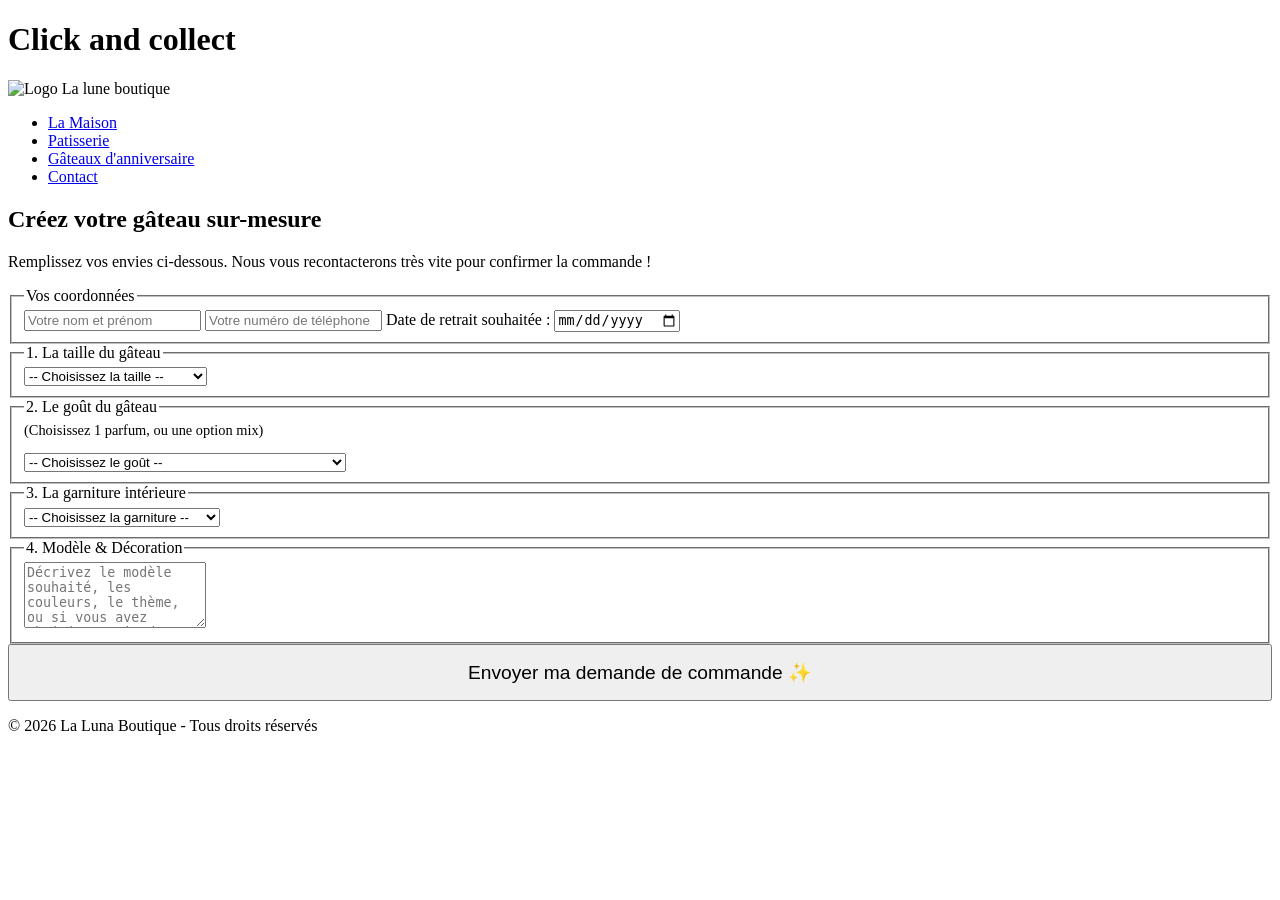
==== clickandcollect.html @ 3f83d6df "Add files via upload" ====
<!DOCTYPE html>
<html lang="fr">
<head>
    <meta charset="utf-8">
    <title>Click and collect - La Luna Boutique</title>
    <meta name="viewport" content="width=device-width, initial-scale=1.0">
    <link href="https://fonts.googleapis.com/css2?family=Cormorant+Garamond:wght@700&family=Lato&display=swap" rel="stylesheet">
    <link href="css/style.css" rel="stylesheet">
</head>
<body id="top">
    <div class="fixed-top-container">
        <header>
            <h1>Click and collect</h1>
            <div class="logo-center">
                <img src="img\a.jpg" alt="Logo La lune boutique">
            </div>
        </header>
        
        <nav>
            <ul id="nav">
                <li><a href="index.html">La Maison</a></li>
                <li><a href="Patisserie.html">Patisserie</a></li>
                <li><a href="gateaux.html">Gâteaux d'anniversaire</a></li>
                <li><a href="contact.html">Contact</a></li>
            </ul>
        </nav>
    </div>

    <!-- LE FORMULAIRE DE COMMANDE -->
    <main class="commande-page">
        <h2>Créez votre gâteau sur-mesure</h2>
        <p class="intro-text">Remplissez vos envies ci-dessous. Nous vous recontacterons très vite pour confirmer la commande !</p>

        <!-- L'attribut action="mailto:..." est ce qui envoie l'email -->
        <form action="mailto:Nastaran.kamali77@gmail.com" method="post" enctype="text/plain" class="formulaire-commande">
            
            <!-- Informations de contact -->
            <fieldset>
                <legend>Vos coordonnées</legend>
                <input type="text" name="Nom" placeholder="Votre nom et prénom" required>
                <input type="tel" name="Telephone" placeholder="Votre numéro de téléphone" required>
                <!-- On ajoute une date pour savoir quand ils veulent le gâteau -->
                <label>Date de retrait souhaitée :</label>
                <input type="date" name="Date_de_retrait" required>
            </fieldset>

            <!-- Étape 1 : Taille -->
            <fieldset>
                <legend>1. La taille du gâteau</legend>
                <select name="Taille" required>
                    <option value="">-- Choisissez la taille --</option>
                    <option value="Petit (4 à 6 personnes)">Petit (4 à 6 personnes)</option>
                    <option value="Moyen (8 à 10 personnes)">Moyen (8 à 10 personnes)</option>
                    <option value="Grand (12 à 15 personnes)">Grand (12 à 15 personnes)</option>
                </select>
            </fieldset>

            <!-- Étape 2 : Le Goût (Biscuit) -->
            <fieldset>
                <legend>2. Le goût du gâteau</legend>
                <p style="font-size: 0.9rem; margin-top:0;">(Choisissez 1 parfum, ou une option mix)</p>
                <select name="Gout_Base" required>
                    <option value="">-- Choisissez le goût --</option>
                    <option value="Chocolat">Chocolat</option>
                    <option value="Fraise Vanille">Fraise Vanille</option>
                    <option value="Fruit de la passion">Fruit de la passion</option>
                    <option value="Matcha (+3 euros)">Matcha (+3 euros)</option>
                    <option value="Mix de deux parfums">Mix de 2 parfums (Précisez dans les notes en bas)</option>
                </select>
            </fieldset>

            <!-- Étape 3 : La Garniture -->
            <fieldset>
                <legend>3. La garniture intérieure</legend>
                <select name="Garniture" required>
                    <option value="">-- Choisissez la garniture --</option>
                    <option value="Banane et crème au chocolat">Banane et crème au chocolat</option>
                    <option value="Fraise">Fraise</option>
                    <option value="Fraise et crème vanille">Fraise et crème vanille</option>
                    <option value="Mousse au chocolat">Mousse au chocolat</option>
                    <option value="Crème simple">Crème</option>
                </select>
            </fieldset>

            <!-- Étape 4 : Décoration & Modèle -->
            <fieldset>
                <legend>4. Modèle & Décoration</legend>
                <textarea name="Decoration_et_Notes" rows="4" placeholder="Décrivez le modèle souhaité, les couleurs, le thème, ou si vous avez choisi un 'Mix de parfums'..." required></textarea>
            </fieldset>

            <button type="submit" class="btn-magique" style="width: 100%; font-size: 1.2rem; padding: 15px;">Envoyer ma demande de commande ✨</button>
        </form>
    </main>

    <footer>
        <p>© 2026 La Luna Boutique - Tous droits réservés</p>
    </footer>
</body>
</html>
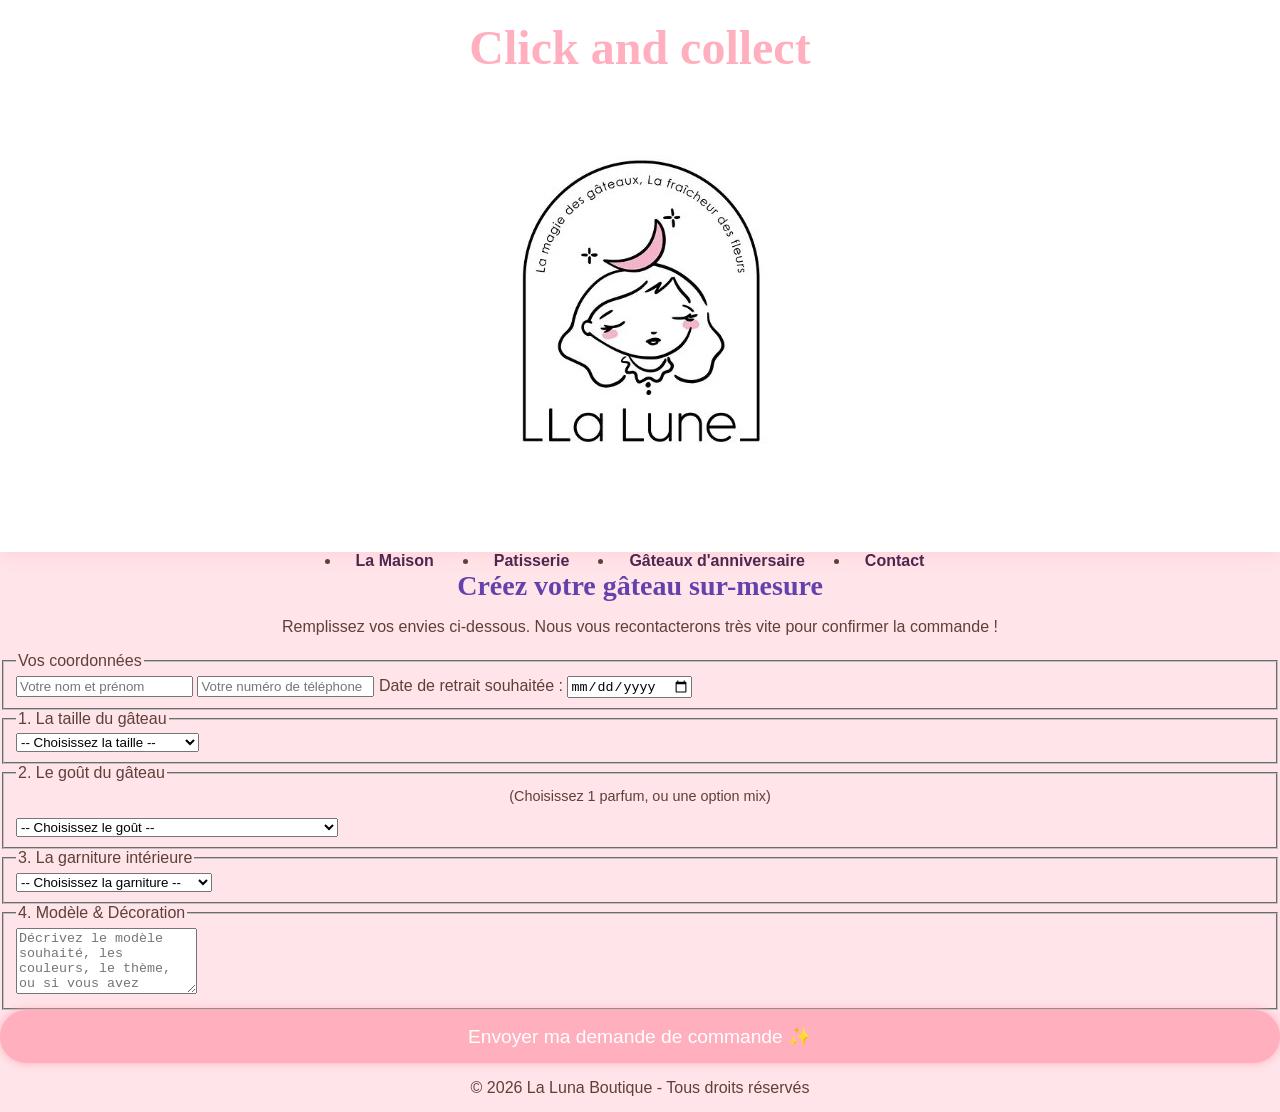
==== commit e582bf67: "Fix HTML structure and update stylesheet link" ====
--- a/clickandcollect.html
+++ b/clickandcollect.html
@@ -5,14 +5,14 @@
     <title>Click and collect - La Luna Boutique</title>
     <meta name="viewport" content="width=device-width, initial-scale=1.0">
     <link href="https://fonts.googleapis.com/css2?family=Cormorant+Garamond:wght@700&family=Lato&display=swap" rel="stylesheet">
-    <link href="css/style.css" rel="stylesheet">
+    <link href="/style.css" rel="stylesheet">
 </head>
 <body id="top">
     <div class="fixed-top-container">
         <header>
             <h1>Click and collect</h1>
             <div class="logo-center">
-                <img src="img\a.jpg" alt="Logo La lune boutique">
+                <img src="\a.jpg" alt="Logo La lune boutique">
             </div>
         </header>
         
@@ -96,4 +96,4 @@
         <p>© 2026 La Luna Boutique - Tous droits réservés</p>
     </footer>
 </body>
-</html>+</html>
--- a/style.css
+++ b/style.css
@@ -0,0 +1,203 @@
+:root {
+    --rose-pastel: #ffe4e9;
+    --rose-vif: #ffafbd;
+    --blanc-sucre: #ffffff;
+    --or-magique: #d4af37;
+}
+
+body {
+    margin: 0;
+    font-family: 'Poppins', sans-serif;
+    background-color: var(--rose-pastel);
+    color: #5d4037;
+}
+
+header {
+    background: white;
+    padding: 20px;
+    text-align: center;
+    box-shadow: 0 4px 15px rgba(255, 175, 189, 0.3);
+}
+
+h1 {
+    font-family: 'Dancing Script', cursive;
+    font-size: 3rem;
+    color: var(--rose-vif);
+    margin: 0;
+}
+
+nav a {
+    margin: 0 15px;
+    text-decoration: none;
+    color: #4F274E;
+    font-weight: bold;
+}
+
+.hero {
+    height: 60vh;
+    display: flex;
+    align-items: center;
+    justify-content: center;
+    text-align: center;
+    background: linear-gradient(rgba(255, 255, 255, 0.5), rgba(255, 255, 255, 0.5)), 
+                url('https://imgur.com/a/L6kG4Ep');
+    background-size: cover;
+}
+
+.btn-magique {
+    background: var(--rose-vif);
+    color: white;
+    border: none;
+    padding: 12px 30px;
+    border-radius: 50px;
+    font-size: 1.1rem;
+    cursor: pointer;
+    transition: 0.3s;
+    box-shadow: 0 0 10px var(--rose-vif);
+	
+}
+
+.btn-magique:hover {
+    transform: scale(1.1);
+    box-shadow: 0 0 20px #ffccd5;
+}
+
+.gallery {
+    display: flex;
+    justify-content: center;
+    gap: 20px;
+    padding: 50px;
+}
+
+.cake-card {
+    background: white;
+    padding: 30px;
+    border-radius: 20px;
+    border: 2px solid var(--rose-pastel);
+    transition: 0.3s;
+}
+
+.cake-card:hover {
+    transform: translateY(-10px);
+    border-color: var(--rose-vif);
+}
+
+/* Le fond noir transparent */
+.lightbox {
+  display: none; /* Caché par défaut */
+  position: fixed;
+  z-index: 9999;
+  left: 0; top: 0;
+  width: 100%; height: 100%;
+  background-color: rgba(0, 0, 0, 0.8);
+  backdrop-filter: blur(5px); /* Floute un peu l'arrière-plan pour le style */
+  align-items: center;
+  justify-content: center;
+}
+.photo-box {
+    width: 100%;
+    max-width: 900px; /* Taille maximum de ton image */
+    margin: 0 auto; /* C'est cette ligne qui centre la boîte au milieu de la page */
+    text-align: center; /* Centre l'image et la légende à l'intérieur de la boîte */
+}
+
+.photo-box img {
+    width: 100%; /* L'image s'adapte à la taille de la boîte */
+    height: auto;
+}
+
+.hero {
+    /* On met la lune en background */
+    background-image: url('img/lune.png');
+    
+    /* On dit à l'image de se centrer */
+    background-position: center;
+    
+    /* On empêche l'image de se répéter comme un carrelage */
+    background-repeat: no-repeat;
+    
+    /* C'EST ICI QU'ON RÈGLE LA TAILLE : 
+       Essaye 'contain' (pour tout voir) ou un pourcentage (ex: 40%) */
+    background-size: 50%; /* Ajoute ou diminue ce chiffre selon ce que tu veux */
+    
+    /* Juste pour s'assurer qu'il y a assez de place en hauteur (optionnel) */
+    min-height: 500px; 
+}
+
+.lune-fond {
+    pointer-events: none; /* LA MAGIE EST ICI : l'image devient "fantôme" pour la souris */
+    
+    /* Si tu as besoin de réduire sa taille, tu peux le faire ici : */
+    width: 500px; /* Ajuste ce chiffre selon tes goûts */
+    
+    /* Si ton image décale tes liens, on la positionne en absolu : */
+    position: absolute;
+    z-index: -1; /* L'envoie derrière les liens */
+    left: 50%; /* La centre horizontalement */
+    transform: translateX(-50%); /* La centre parfaitement */
+}
+
+#nav {
+    display: flex;
+    justify-content: center; /* Aligne les liens au centre horizontalement */
+    gap: 30px; /* Espace entre chaque lien (tu peux modifier ce chiffre) */
+    padding: 0;
+    margin: 0;
+}
+
+/* 2. Centrer le contenu de la page Contact */
+.contact {
+    text-align: center; /* Centre tout le texte à l'intérieur */
+    margin: 50px auto; /* Ajoute de l'espace en haut/bas et centre la boîte */
+    max-width: 800px; /* Empêche le texte de s'étirer sur toute la largeur de l'écran */
+    padding: 0 20px; /* Ajoute une petite marge sur les côtés pour les téléphones */
+}
+
+/* Optionnel : centrer le footer (pied de page) si tu as du texte dedans */
+footer {
+    text-align: center;
+}
+.photo-patisserie {
+    width: 250px;        /* On fixe une largeur précise (tu peux ajuster ce chiffre) */
+    height: 250px;       /* LE SECRET EST ICI : on force exactement la même hauteur pour toutes ! */
+    object-fit: cover;   /* LA MAGIE : ça recadre l'image joliment au centre sans l'écraser */
+    border-radius: 15px; /* Tes jolis bords arrondis */
+    display: block;
+    margin: 0 auto 20px auto; /* Centre l'image et met un peu d'espace avant le titre */
+}
+h3 {
+    font-family: 'Dancing Script', cursive;
+    font-size: 1.5rem;
+    color: var(--rose-vif);
+    margin: 0;
+	text-align: center;
+}
+p {
+	text-align: center;
+	}
+	
+/* --- ALIGNEMENT DES 3 PÂTISSERIES CÔTE À CÔTE --- */
+
+/* Le conteneur global qui aligne tout */
+.galerie-patisseries {
+    display: flex; /* La magie est ici : ça aligne les éléments enfants horizontalement */
+    justify-content: center; /* Centre les 3 blocs au milieu de la page */
+    gap: 50px; /* L'espace entre chaque gâteau */
+    flex-wrap: wrap; /* IMPORTANT : permet de passer à la ligne sur téléphone */
+    margin: 40px auto;
+    padding: 0 20px;
+}
+
+/* La boîte individuelle de chaque produit */
+.produit {
+    text-align: center; /* S'assure que tout est bien centré dans la petite boîte */
+    max-width: 300px; /* Limite la largeur de la boîte */
+    flex: 1 1 250px; /* Permet à la boîte de grandir ou rétrécir un peu selon l'écran */
+}
+h2 {
+    font-family: 'Dancing Script', cursive;
+    font-size: 1.75rem;
+    color: #6441AB;
+    margin: 0;
+	text-align: center;
+}
